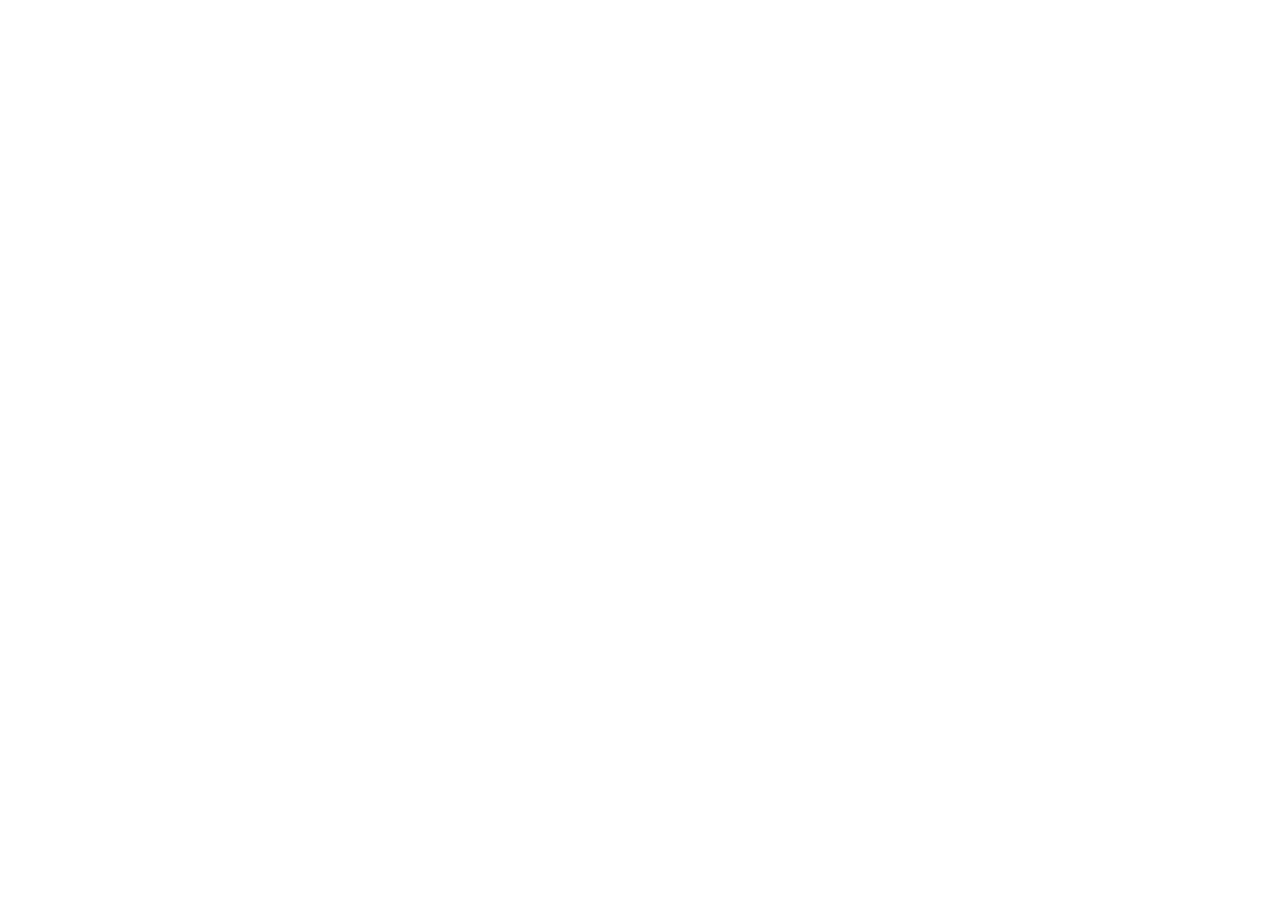
==== index.html @ 6eeed738 "Update index" ====
<!DOCTYPE html>
<html lang="en">
<head>
    <meta charset="UTF-8">
    <meta name="viewport" content="width=device-width, initial-scale=1.0">
    <title>mayar </title>
</head>
<body>
    
</body>
</htm
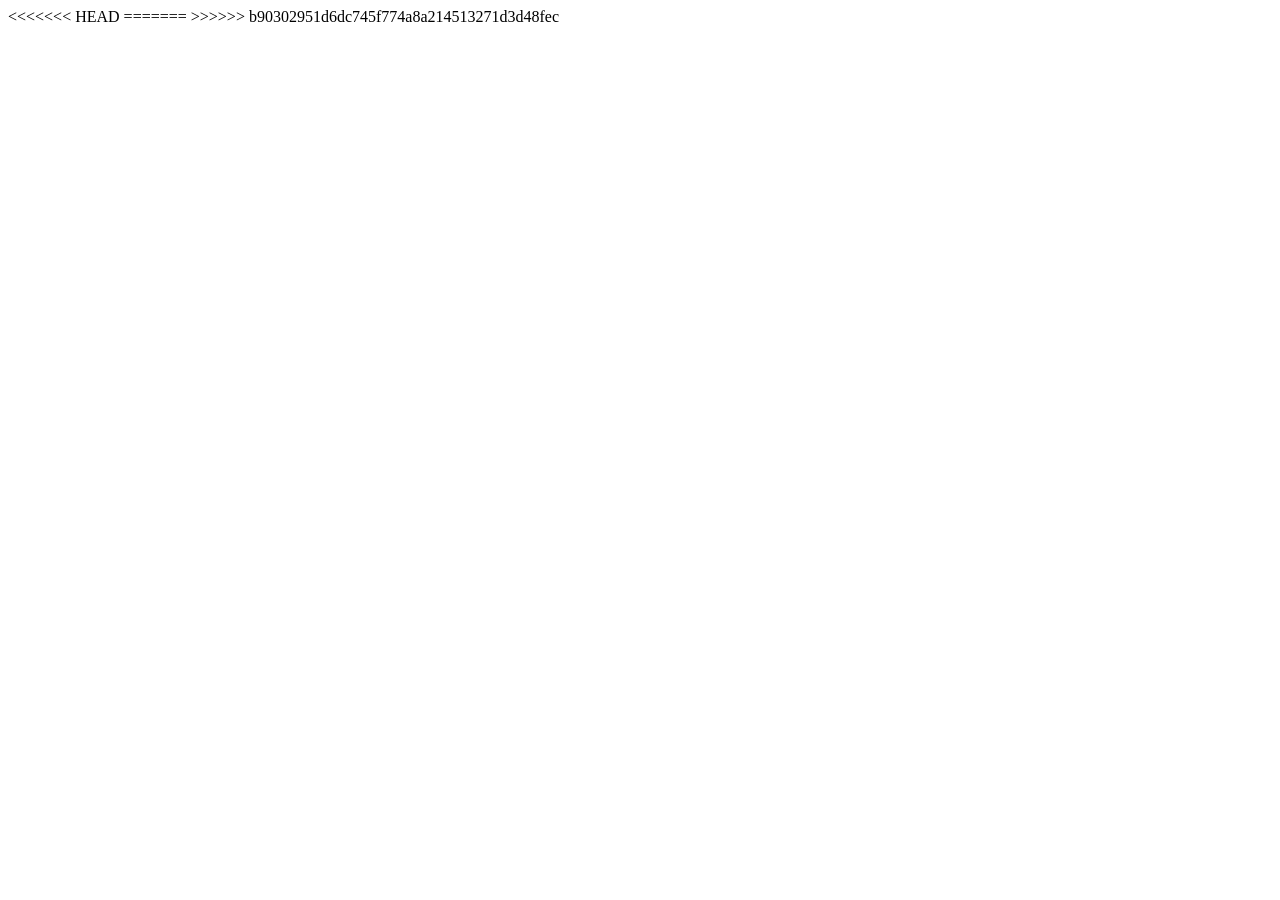
==== commit 4a34fbf0: "new index.html" ====
--- a/index.html
+++ b/index.html
@@ -1,11 +1,14 @@
+<<<<<<< HEAD
+=======
 <!DOCTYPE html>
 <html lang="en">
 <head>
     <meta charset="UTF-8">
     <meta name="viewport" content="width=device-width, initial-scale=1.0">
-    <title>mayar </title>
+    <title>نظام الابلاغ</title>
 </head>
 <body>
     
 </body>
-</htm+</htm
+>>>>>>> b90302951d6dc745f774a8a214513271d3d48fec
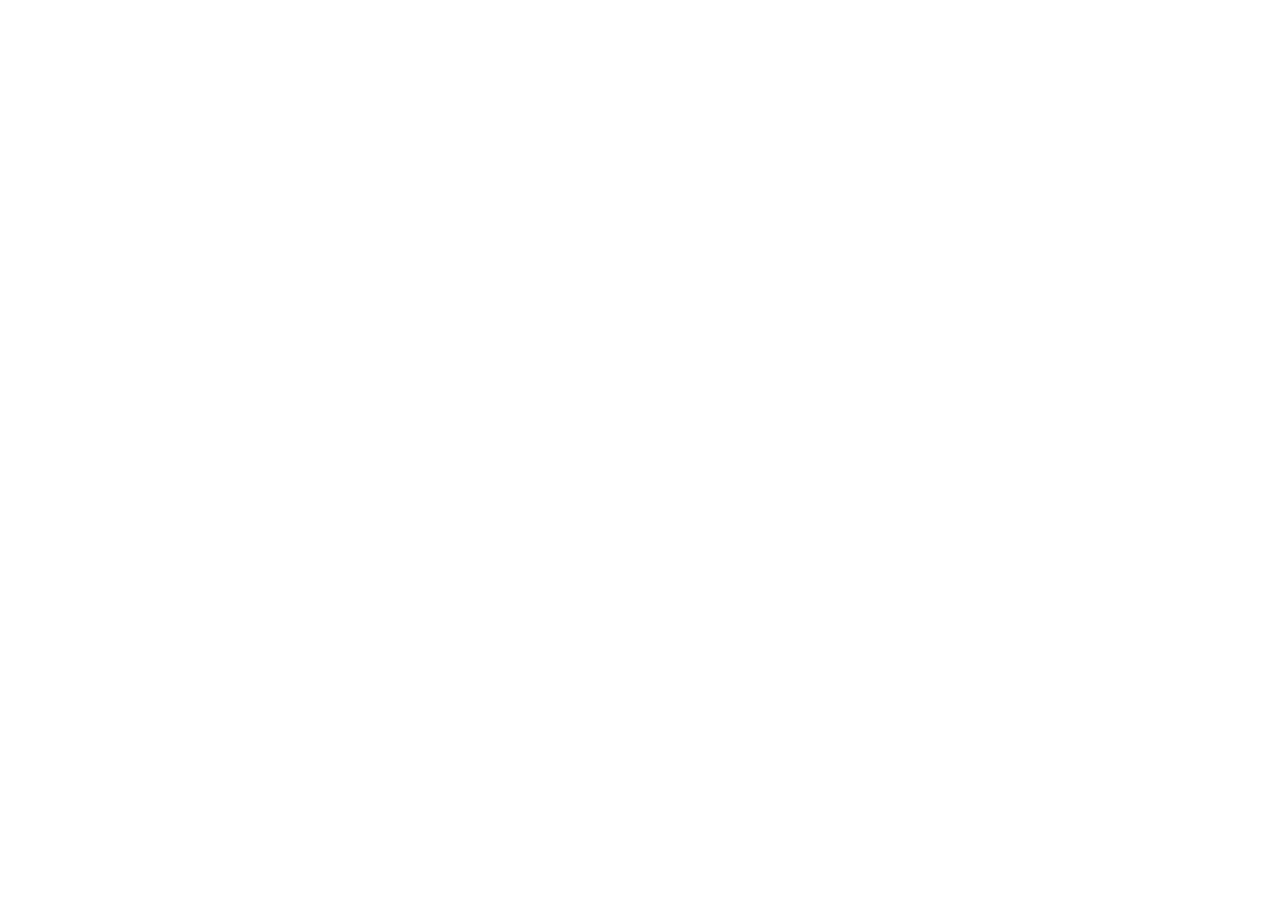
==== commit 819e7c10: "Update index.html" ====
--- a/index.html
+++ b/index.html
@@ -1,14 +1,11 @@
-<<<<<<< HEAD
-=======
 <!DOCTYPE html>
 <html lang="en">
 <head>
     <meta charset="UTF-8">
     <meta name="viewport" content="width=device-width, initial-scale=1.0">
-    <title>نظام الابلاغ</title>
+    <title>mayar </title>
 </head>
 <body>
     
 </body>
-</htm
->>>>>>> b90302951d6dc745f774a8a214513271d3d48fec
+</html>
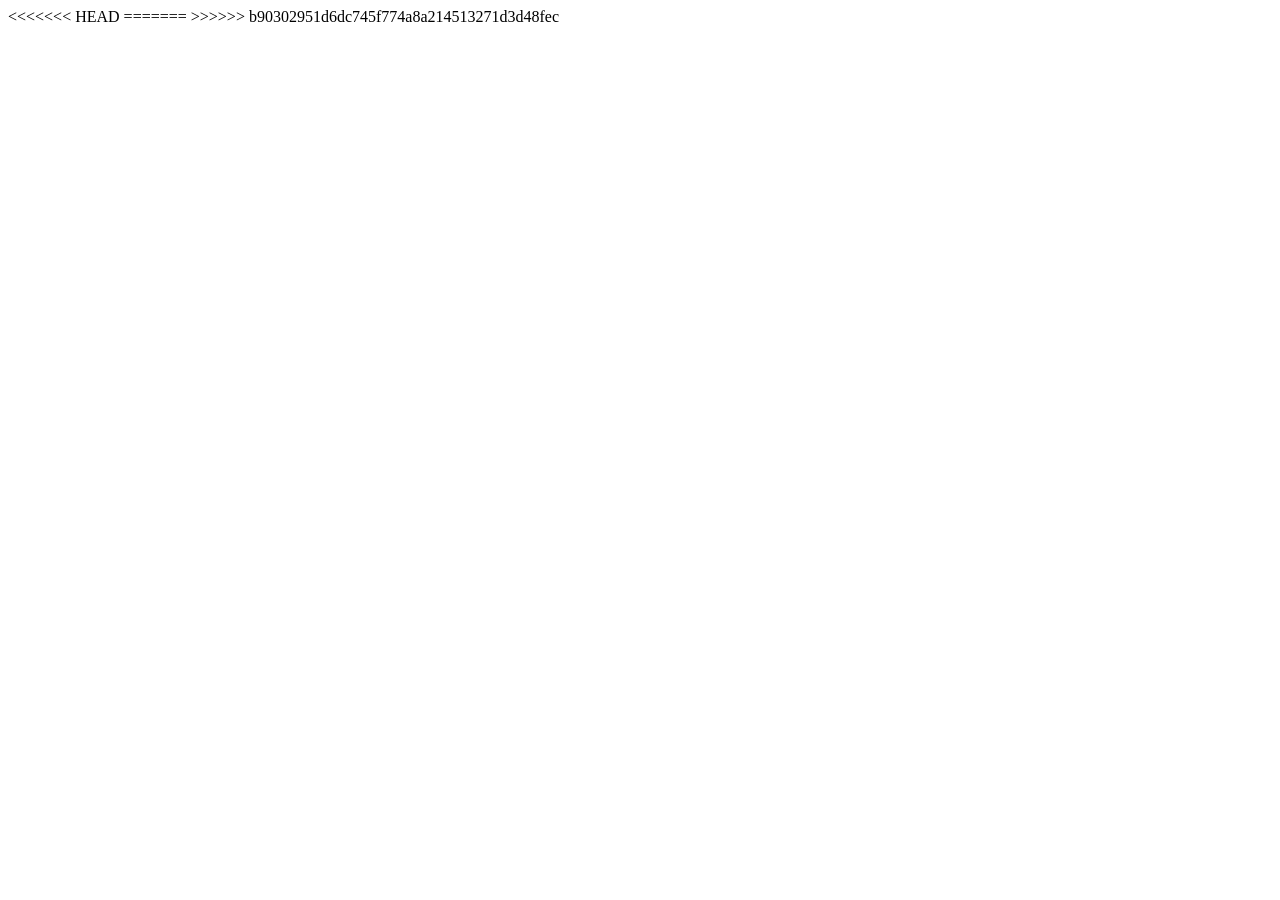
==== commit 6057b53e: "Update index.html" ====
--- a/index.html
+++ b/index.html
@@ -1,11 +1,14 @@
+<<<<<<< HEAD
+=======
 <!DOCTYPE html>
 <html lang="en">
 <head>
     <meta charset="UTF-8">
     <meta name="viewport" content="width=device-width, initial-scale=1.0">
-    <title>mayar </title>
+    <title>نظام الابلاغ</title>
 </head>
 <body>
     
 </body>
-</html>+</htm
+>>>>>>> b90302951d6dc745f774a8a214513271d3d48fec
